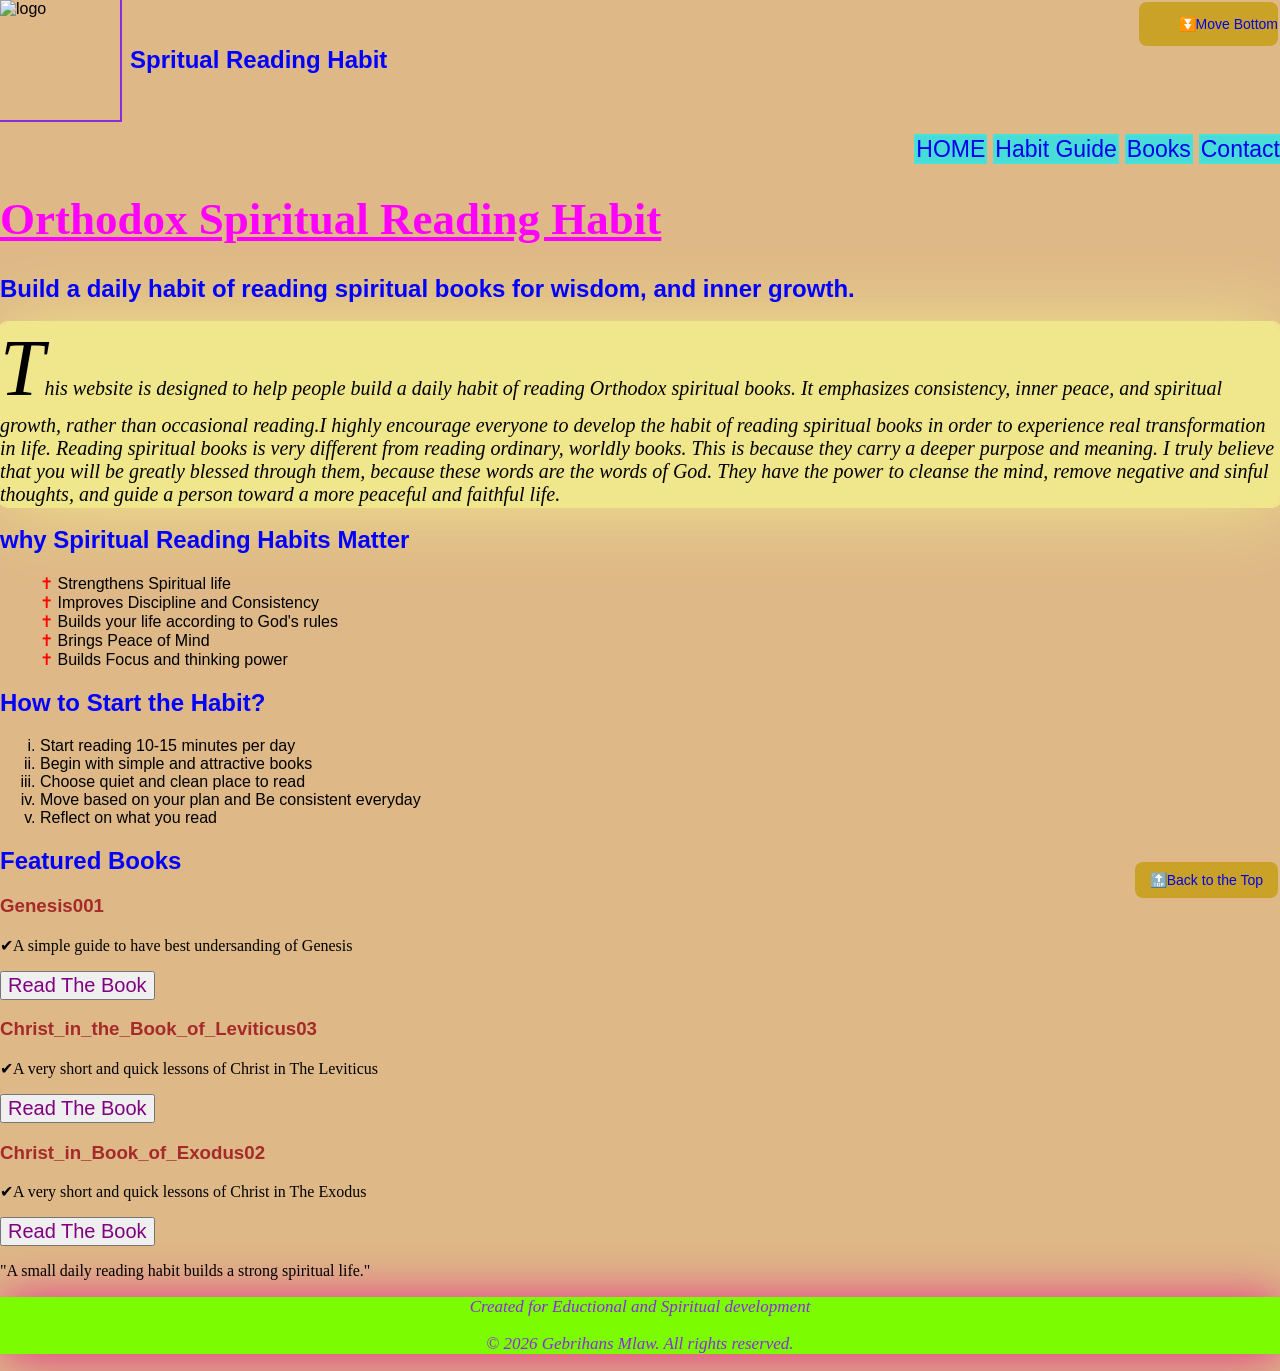
==== index.html @ c5ae7d10 "Rename home.html to index.html" ====
<!DOCTYPE html>
<html lang="en">
<head>
    <meta charset="UTF-8">
    <meta name="viewport" content="width=device-width, initial-scale=1.0">
    <title>Orthodox Spiritual Reading Habit</title>
    <link rel="stylesheet" type="text/css" href="sty.css">
</head>
<body>

<header>
    <div class="logo">
        <img src="images/logo.png" alt="logo">
        <h2>Spritual Reading Habit</h2>
    </div>
    
    
    <nav id="top" class="move-to-all">
        <ul class="links">
            <li><a href="home.html">HOME</a></li>
            <li><a href="habit.html">Habit Guide</a></li>
            <li><a href="books.html">Books</a></li>
            <li><a href="contact.html">Contact</a></li>

        </ul>
        </nav>
        </header>
        <nav class="movedown">
            <ul><li><a href="#down">⏬Move Bottom</a></li></ul>

        </nav>
<h1 class="head1">Orthodox Spiritual Reading Habit</h1>
<h2>Build a daily habit of reading spiritual books for wisdom, and inner growth.</h2>
<section class="obj">
<p>This website is designed to help people build a daily habit of reading Orthodox spiritual books. It emphasizes consistency, inner peace, and spiritual growth,
 rather than occasional reading.I highly encourage everyone to develop the habit of reading spiritual books in order to experience real transformation 
in life. Reading spiritual books is very different from reading ordinary, worldly books. This is because they carry a deeper purpose and meaning.
I truly believe that you will be greatly blessed through them, because these words are the words of God. They have the power to cleanse the mind,
 remove negative and sinful thoughts, and guide a person toward a more peaceful and faithful life.

</p>
</section>
<!--Why Reading habits matter-->
<section class="benefits">
    <h2>why Spiritual Reading Habits Matter</h2>
    <ul>
        <li>Strengthens Spiritual life</li>
        <li>Improves Discipline and Consistency</li>
        <li>Builds your life according to God's rules</li>
        <li>Brings Peace of Mind</li>
        <li>Builds Focus and thinking power</li>
        
    </ul>

</section>

<section class="how">
    <h2>How to Start the Habit?</h2>
    <ol>
        <li>Start reading 10-15 minutes per day</li>
        <li>Begin with simple and attractive books</li>
        <li>Choose quiet and clean place to read</li>
        <li>Move based on your plan and Be consistent everyday</li>
        <li>Reflect on what you read</li>

    </ol>

</section>
<section class="books">
    <h2>Featured Books</h2>
    <div class="books-container">
        <div class="book-card">
            <h3>Genesis001</h3>
            <p>✔A simple guide to have best undersanding of Genesis</p>
            <button class="readbook"><a href="books/Genesis001.pdf" target="_blank">Read The Book</a></button>

        </div>
        <div class="book-card">
            <h3>Christ_in_the_Book_of_Leviticus03</h3>
            <p>✔A very short and quick lessons of Christ in The Leviticus</p>
            <button class="readbook"><a href="books/Christ_in_the_Book_of_Leviticus03.pdf" target="_blank">Read The Book</a></button>

        </div>
        <div class="book-card">
            <h3>Christ_in_Book_of_Exodus02</h3>
            <p>✔A very short and quick lessons of Christ in The Exodus</p>
            <button class="readbook"><a href="books/Christ_in_Book_of_Exodus02.pdf" target="_blank">Read The Book</a></button>
        </div>

    </div>

</section>
<section class="quote">
    <p>"A small daily reading habit builds a strong spiritual life."</p>

</section>
<nav class="moveup">
    <a href="#top" >🔝Back to the Top</a>
</nav>

<footer id="down">
    <p>Created for Eductional and Spiritual development</p>
    <p>&copy; 2026 Gebrihans Mlaw. All rights reserved.</p>
    
</footer>
</body>
</html>
---- sty.css ----
html{
    font-size: 16px;
}

body{
    margin:0;
    font-family:Arial;
    background-color:burlywood;
    background-size:cover;
    background-repeat:no-repeat;
    
}

h1{
    color:green;
    text-decoration: underline;
    font-family: 'Times New Roman', Times, serif;
}
h2{
    color:blue;
}
h3{
    color:brown;
}
p {
    font-family:Georgia, 'Times New Roman', Times, serif;
    border-radius:15px;
    
}
.obj  p::first-letter{
    font-size: 80px;
}
ul{
    list-style-type:none;

}
.benefits ul li::before,.routine ul li::before{
    content:" ✝ ";
    color:red;
}
ol li{
    list-style-type:lower-roman;
}
.book-card a{
    text-decoration: none;
    color:purple;
    font-size: 20px;

}
a:hover{
    color:lawngreen;
    
}
a:active{
    color:greenyellow;
}
.move-to-all a{
    font-family: Arial, Helvetica, sans-serif;
    font-size: 23px;
    text-decoration: none;
    outline:2px solid rgba(0, 247, 255, 0.678);
    background-color: rgba(0, 238, 255, 0.678);

    
}
.links a:visited{
    color:green;

}
.within a:visited{
    color:aqua;
}
.readbook:hover{
    transform: translateX(5px);
}
img{
    width:800px;
    height: 500px;
    border-radius: 0px;
    outline: 2px solid violet;

}
.move-to-all ul{
    display: flex;
    justify-content: flex-end;
    align-items: center;
    gap:10px;
}
.links-within {
    display: flex;
    outline:2px solid green;
    border-radius: 0 100px 100px 0;
    box-shadow: 2px 2px 45px green;
    background-color: mediumvioletred;
    gap:90px;
}
.links-within h1{
    color:black;
    font-size:100px;
}

footer{
    color:blueviolet;
    font-size:17px;
    font-family: Cambria, Cochin, Georgia, Times, 'Times New Roman', serif;
    font-style:italic;
    text-align: center;
    border-color: blueviolet;
    box-shadow: 2px 2px 50px rgb(226, 43, 134);
    background-color: lawngreen;
}
.moveup{
  position: fixed;
  bottom: 2px;
  right: 2px;
  background-color: #C9A227;
  color: white;
  padding: 10px 15px;
  text-decoration: none;
  border-radius: 8px;
  font-size: 14px;
  transition: 0.3s;
}
.movedown{
  position: fixed;
  top: 2px;
  right: 2px;
  background-color: #C9A227;
  color: white;
  padding: 0px 0px;
  text-decoration: none;
  border-radius: 8px;
  font-size: 14px;
  transition: 0.3s;
}
.movedown:hover,.moveup:hover{
    color:blue;
    background-color: #a3831c;
    transform: scale(1.5);
     
}
.moveup a,.movedown a{
    text-decoration: none;
}
.logo img{
    width:120px;
    height:120px;
    outline:2px solid blueviolet;
    border-radius: 0px;
}

.logo {
  display: flex;
  align-items: center;
  gap: 10px;
}
.btn{
    margin:20px;
    font-size:25px;
    
}
.btn:visited{
    color:rgb(216, 104, 238);
}

.availability{
    outline: 2px solid aqua;
    font-size: 23px;
    text-decoration: dashed;
    
   
}
.availability:hover{
    background-color: blanchedalmond;
    cursor:pointer;
   
}
.obj{
    outline: 2px solid khaki;
    border-radius: 8px;
    background-color: khaki;
    box-shadow: 2px 2px 80px khaki;
    font-family:'Times New Roman', Times, serif;
    font-size: 20px;
    font-style: italic;
}
.book p{
    border-radius: 12px;
    border:2px solid navajowhite;
    background-color: navajowhite;
    box-shadow: 2px 2px 24px navajowhite;
    font-family: 'Times New Roman', serif;
    font-style: italic;
    font-size: 20px;
}
.links-within img{
    
    width:300px;
    height: 300px;
    outline:2px solid rgb(238, 180, 32);
    border-radius: 0px;
    box-shadow: 2px 2px 80px goldenrod;
    align-self: flex-end;
}

.contact-ways {
    outline: 2px solid navy;
    border-radius: 0 40px 40px 0;
    box-shadow: 2px 1px 25px rgb(255, 0, 234);
    background-color: aquamarine;
    
}
.contact-ways h2{
    color:purple;
}
label{
    font-size: 19px;
    font-weight: 500;
    font-family:'Franklin Gothic Medium', 'Arial Narrow', Arial, sans-serif;
    color:purple;
}
.contact-form button{
    font-size: 24px;
}
.contact-form button:hover{
    background-color: orchid;
    cursor: pointer;
}

.head1{
    font-size: 45px;
    font-family: Georgia, 'Times New Roman', Times, serif;
    color: magenta;
}

.head2{
    font-size: 40px;
    font-family:Verdana, Geneva, Tahoma, sans-serif;
    color: aqua;
    font-style: normal;

}
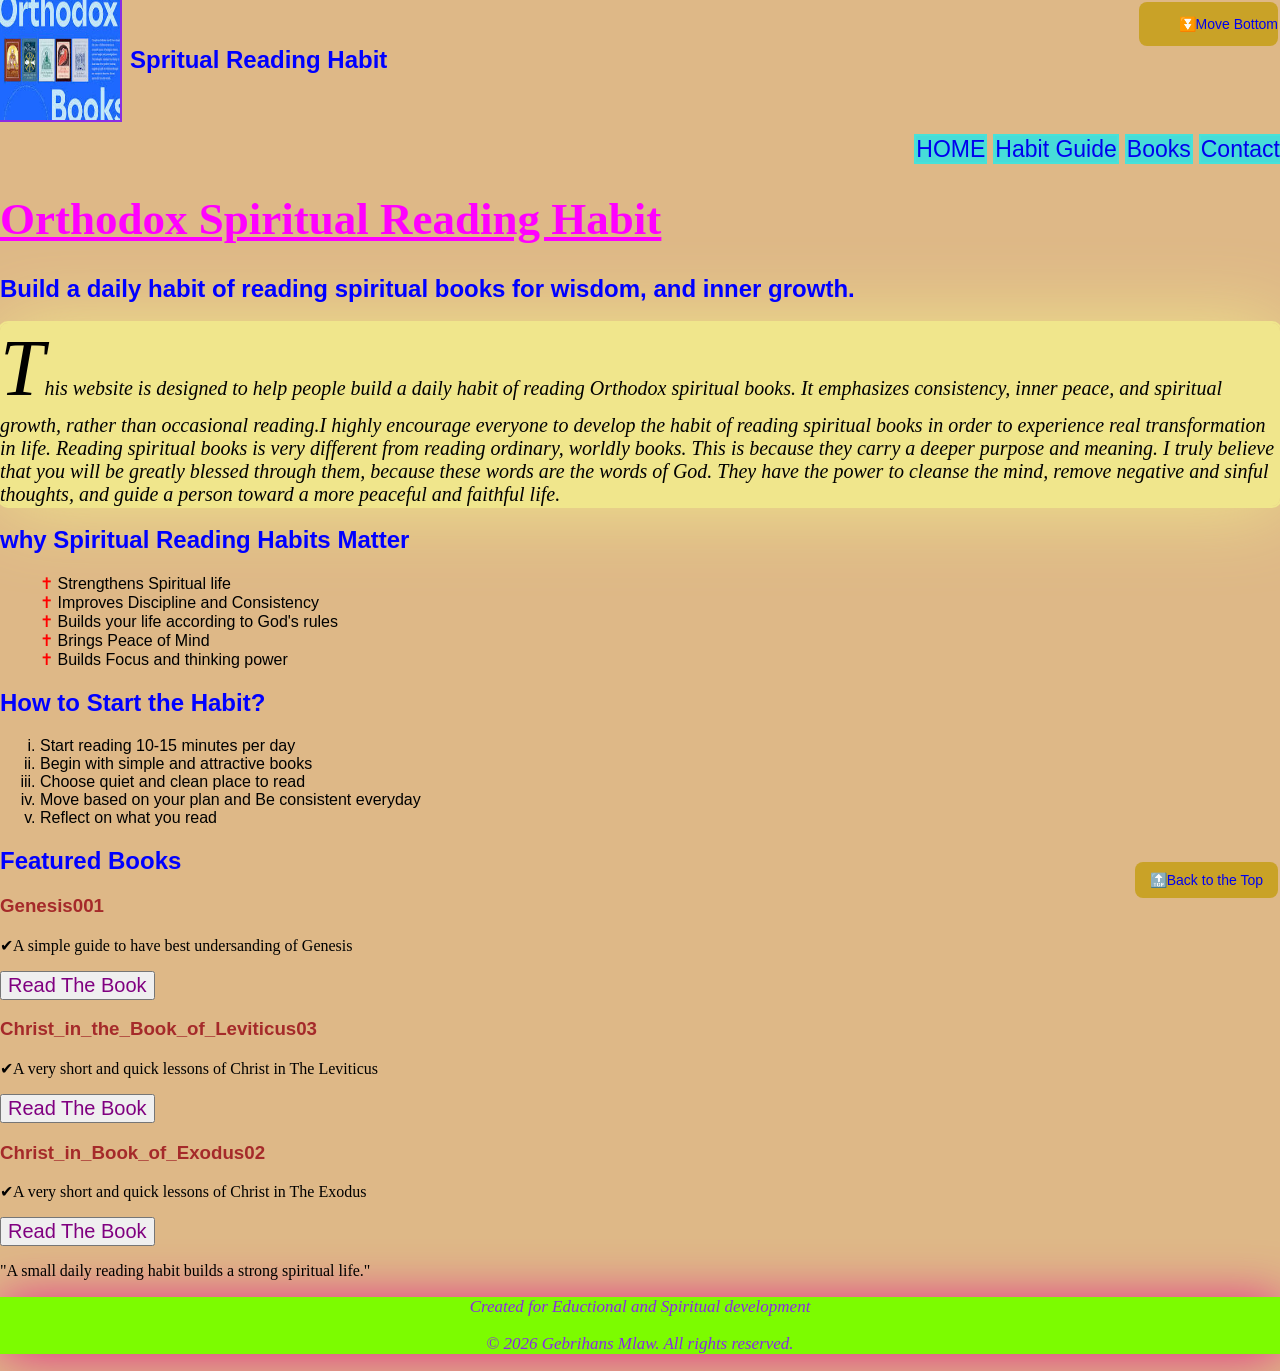
==== commit 74fecec0: "Update index.html" ====
--- a/index.html
+++ b/index.html
@@ -17,7 +17,7 @@
     
     <nav id="top" class="move-to-all">
         <ul class="links">
-            <li><a href="home.html">HOME</a></li>
+            <li><a href="index.html">HOME</a></li>
             <li><a href="habit.html">Habit Guide</a></li>
             <li><a href="books.html">Books</a></li>
             <li><a href="contact.html">Contact</a></li>
